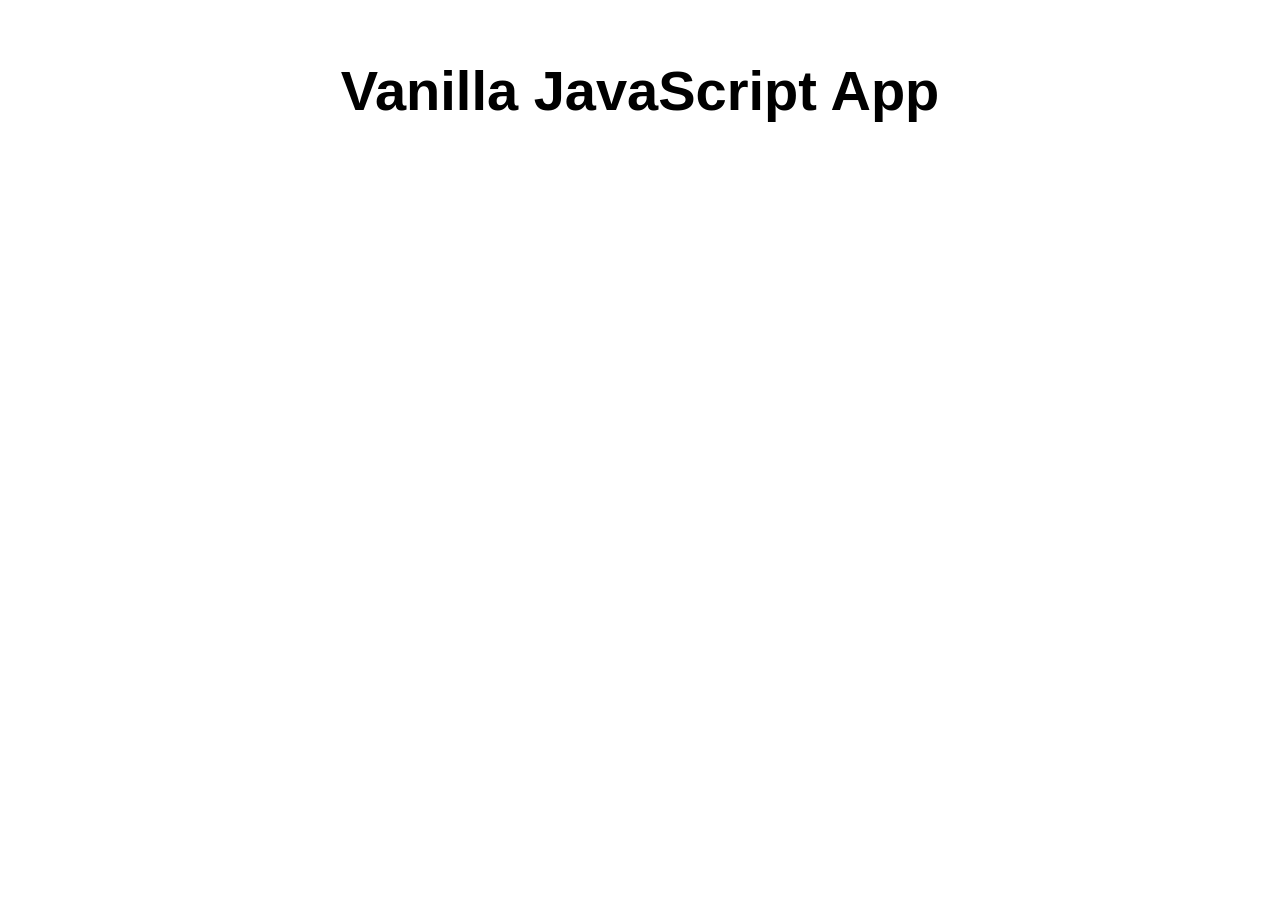
==== src/index.html @ 354921bd "Initial commit" ====
<!DOCTYPE html>
<html lang="en">

<head>
  <meta charset="UTF-8">
  <meta name="viewport" content="width=device-width, initial-scale=1.0">
  <link rel="stylesheet" href="styles.css">
  <title>Vanilla JavaScript App</title>
</head>

<body>
  <main>
    <h1>Vanilla JavaScript App</h1>
  </main>
</body>

</html>
---- src/styles.css ----
* {
  font-family: Arial, Helvetica, sans-serif;
}

html, body {
  margin: 0;
  border: 0;
  padding: 0;
  background-color: #fff;
}

main {
  margin: auto;
  width: 50%;
  padding: 20px;
}

main > h1 {
  text-align: center;
  font-size: 3.5em;
}
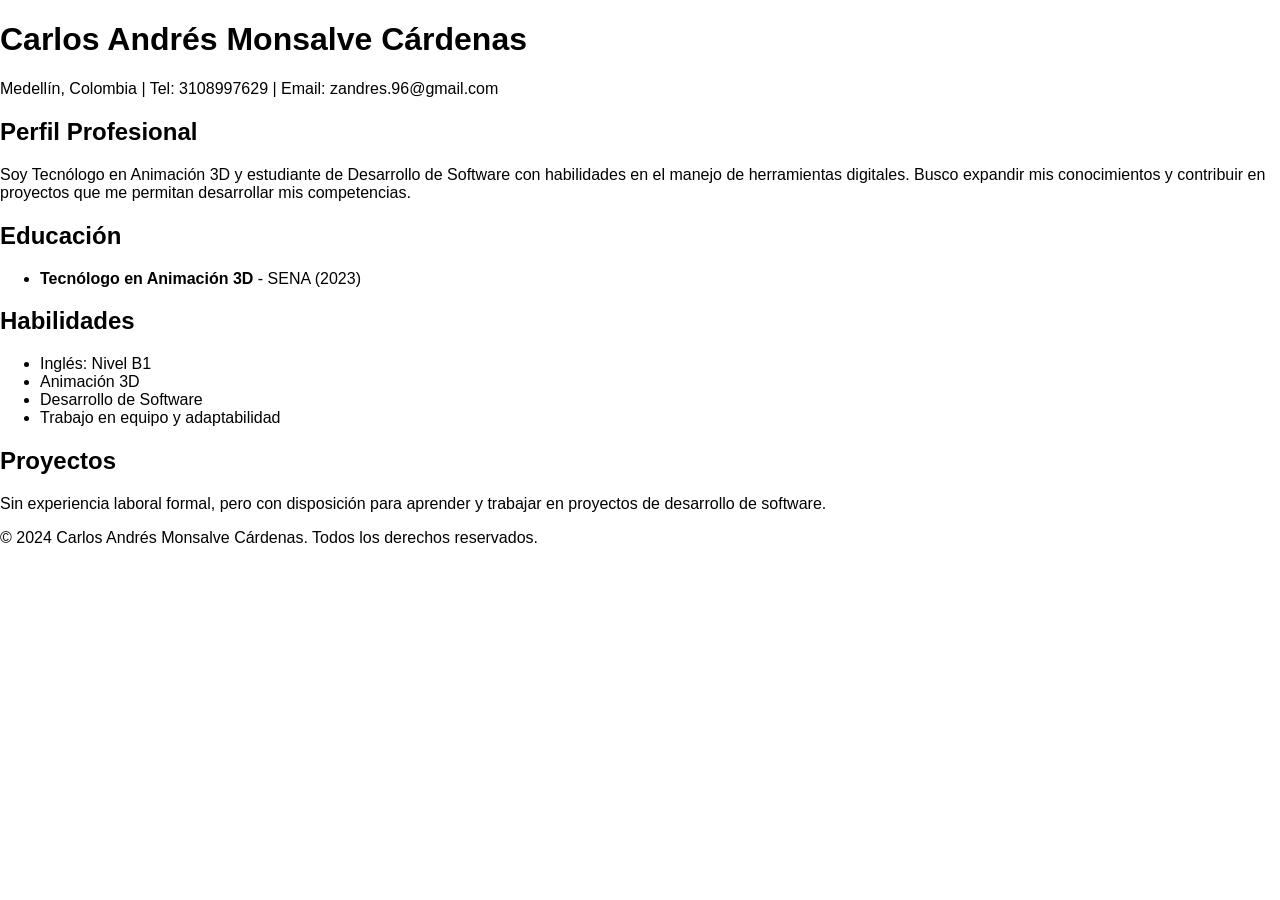
==== commit 0a1a4076: "creacion index.html" ====
--- a/src/index.html
+++ b/src/index.html
@@ -1,17 +1,43 @@
 <!DOCTYPE html>
-<html lang="en">
-
+<html lang="es">
 <head>
-  <meta charset="UTF-8">
-  <meta name="viewport" content="width=device-width, initial-scale=1.0">
-  <link rel="stylesheet" href="styles.css">
-  <title>Vanilla JavaScript App</title>
+    <meta charset="UTF-8">
+    <meta name="viewport" content="width=device-width, initial-scale=1.0">
+    <title>Hoja de Vida - Carlos Andrés Monsalve Cárdenas</title>
+    <link rel="stylesheet" href="styles.css">
 </head>
-
 <body>
-  <main>
-    <h1>Vanilla JavaScript App</h1>
-  </main>
+    <div class="container">
+        <header>
+            <h1>Carlos Andrés Monsalve Cárdenas</h1>
+            <p>Medellín, Colombia | Tel: 3108997629 | Email: zandres.96@gmail.com</p>
+        </header>
+        <section>
+            <h2>Perfil Profesional</h2>
+            <p>Soy Tecnólogo en Animación 3D y estudiante de Desarrollo de Software con habilidades en el manejo de herramientas digitales. Busco expandir mis conocimientos y contribuir en proyectos que me permitan desarrollar mis competencias.</p>
+        </section>
+        <section>
+            <h2>Educación</h2>
+            <ul>
+                <li><strong>Tecnólogo en Animación 3D</strong> - SENA (2023)</li>
+            </ul>
+        </section>
+        <section>
+            <h2>Habilidades</h2>
+            <ul>
+                <li>Inglés: Nivel B1</li>
+                <li>Animación 3D</li>
+                <li>Desarrollo de Software</li>
+                <li>Trabajo en equipo y adaptabilidad</li>
+            </ul>
+        </section>
+        <section>
+            <h2>Proyectos</h2>
+            <p>Sin experiencia laboral formal, pero con disposición para aprender y trabajar en proyectos de desarrollo de software.</p>
+        </section>
+        <footer>
+            <p>© 2024 Carlos Andrés Monsalve Cárdenas. Todos los derechos reservados.</p>
+        </footer>
+    </div>
 </body>
-
-</html>+</html>
